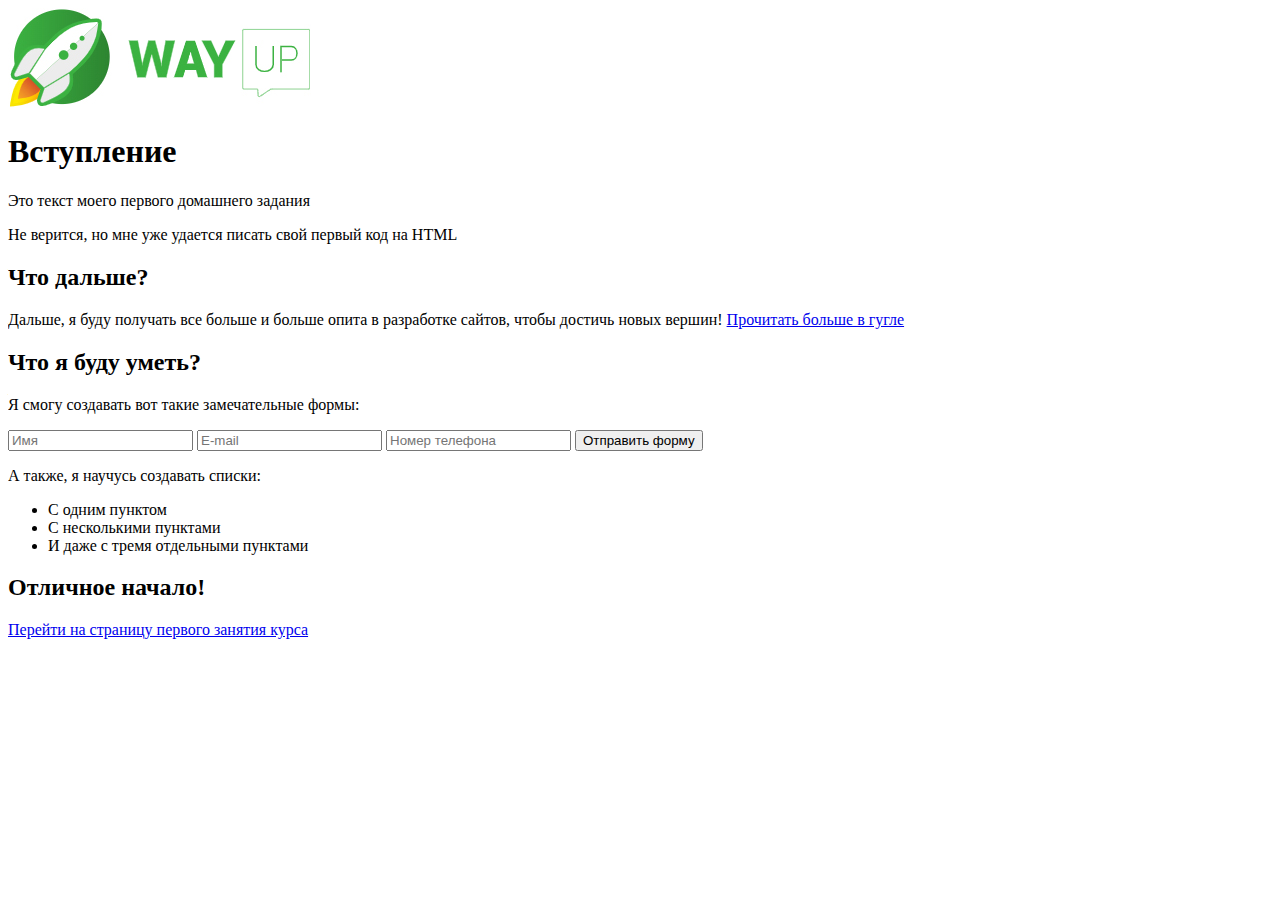
==== index.html @ 628511f7 "Add files via upload" ====
<!DOCTYPE html>
<html lang="en">
<head>
    <meta charset="UTF-8">
    <meta http-equiv="X-UA-Compatible" content="IE=edge">
    <meta name="viewport" content="width=device-width, initial-scale=1.0">
    <title>Изучение HTML5</title>
</head>
<body>
    <header>
        <img src="./image/logo.jpg" alt="logo: wayup">
    </header>
    <main>
        <section>
            <h1>Вступление</h1>
            <p>Это текст моего первого домашнего задания</p>
            <p>Не верится, но мне уже удается писать свой первый код на HTML</p>
        </section>
        <section>
            <h2>Что дальше?</h2>
            <p>Дальше, я буду получать все больше и больше опита в разработке сайтов, чтобы достичь новых вершин! 
                <a href="https://www.google.by" target="_blanck">Прочитать больше в гугле</a>
            </p>
        </section>
        <section>
            <h2>Что я буду уметь?</h2>
            <p>Я смогу создавать вот такие замечательные формы:</p>
            <form action="">
                <input type="text" name="name" placeholder="Имя">
                <input type="email" name="email" placeholder="E-mail">
                <input type="tel" name="phone" placeholder="Номер телефона">
                <button type="submit">Отправить форму</button>
            </form>
        </section>
        <section>
            <p>А также, я научусь создавать списки:</p>
            <ul>
                <li>С одним пунктом</li>
                <li>С несколькими пунктами</li>
                <li>И даже с тремя отдельными пунктами</li>
            </ul>
            <h2>Отличное начало!</h2>
        </section>
    </main>
    <footer>
        <a href="https://wayup.in/cabinet/course10-26-wave/unit1/lesson1" target="_blanck">Перейти на страницу первого занятия курса</a>
    </footer>
</body>
</html>
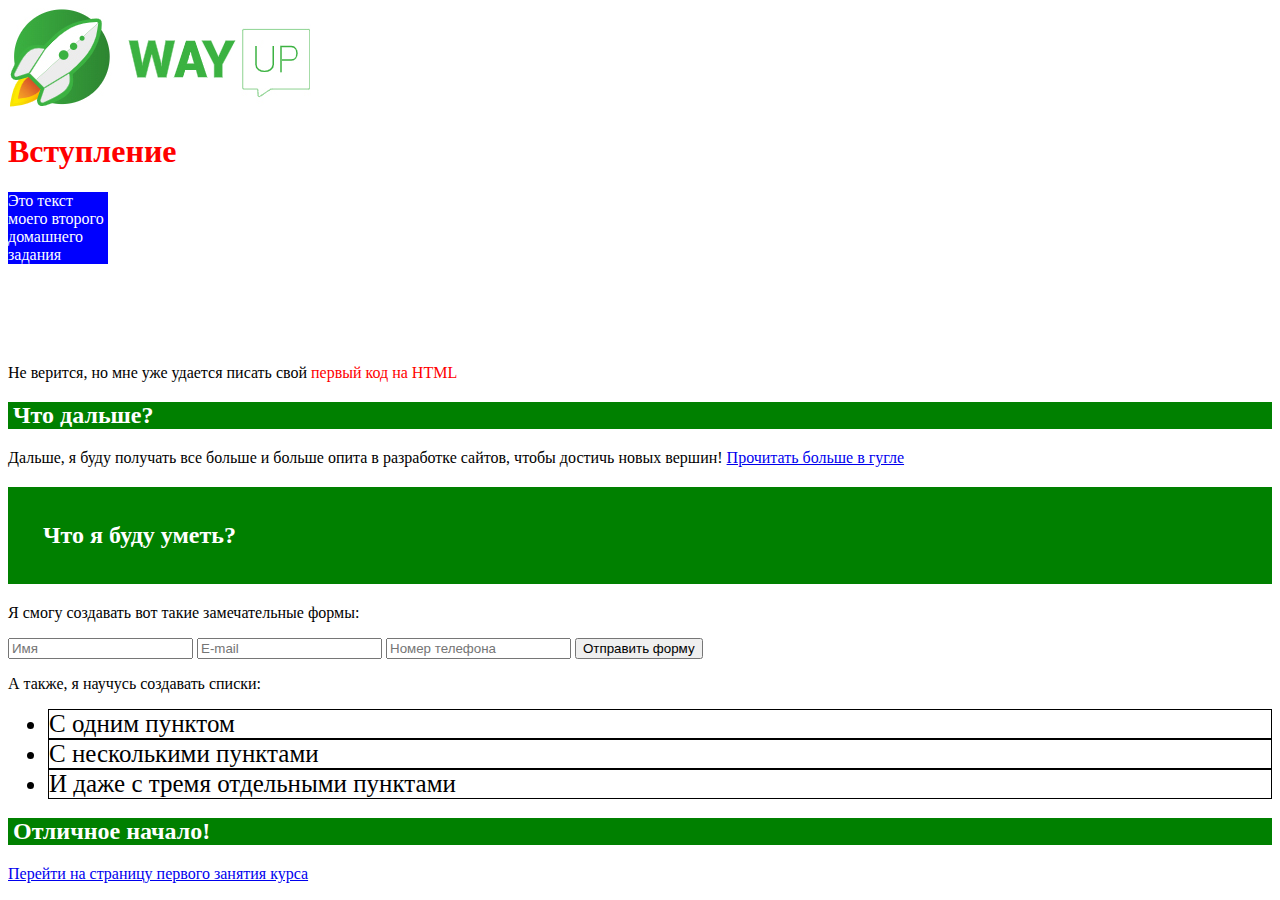
==== commit 412418af: "Add files via upload" ====
--- a/index.html
+++ b/index.html
@@ -5,6 +5,7 @@
     <meta http-equiv="X-UA-Compatible" content="IE=edge">
     <meta name="viewport" content="width=device-width, initial-scale=1.0">
     <title>Изучение HTML5</title>
+    <link rel="stylesheet" href="./css/style.css">
 </head>
 <body>
     <header>
@@ -13,17 +14,17 @@
     <main>
         <section>
             <h1>Вступление</h1>
-            <p>Это текст моего первого домашнего задания</p>
-            <p>Не верится, но мне уже удается писать свой первый код на HTML</p>
+            <p class="text">Это текст моего второго домашнего задания</p>
+            <p>Не верится, но мне уже удается писать свой <span>первый код на HTML</span></p>
         </section>
         <section>
-            <h2>Что дальше?</h2>
+            <h2 class="bgc_green">Что дальше?</h2>
             <p>Дальше, я буду получать все больше и больше опита в разработке сайтов, чтобы достичь новых вершин! 
                 <a href="https://www.google.by" target="_blanck">Прочитать больше в гугле</a>
             </p>
         </section>
         <section>
-            <h2>Что я буду уметь?</h2>
+            <h2 class="bgc_green_two">Что я буду уметь?</h2>
             <p>Я смогу создавать вот такие замечательные формы:</p>
             <form action="">
                 <input type="text" name="name" placeholder="Имя">
@@ -39,7 +40,7 @@
                 <li>С несколькими пунктами</li>
                 <li>И даже с тремя отдельными пунктами</li>
             </ul>
-            <h2>Отличное начало!</h2>
+            <h2 class="bgc_green">Отличное начало!</h2>
         </section>
     </main>
     <footer>
--- a/css/style.css
+++ b/css/style.css
@@ -0,0 +1,26 @@
+h1 {
+    color: red;
+}
+.text {
+    max-width: 100px;
+    background-color: blue;
+    color: white;
+    margin-bottom: 100px;
+}
+p>span {
+    color: red;
+}
+.bgc_green {
+    background-color: green;
+    color: white;
+    padding-left: 5px;
+}
+.bgc_green_two {
+    background-color: green;
+    color: white;
+    padding: 35px 0px 35px 35px;
+}
+ul>li {
+    border: solid 1px;
+    font-size: 25px;
+}
